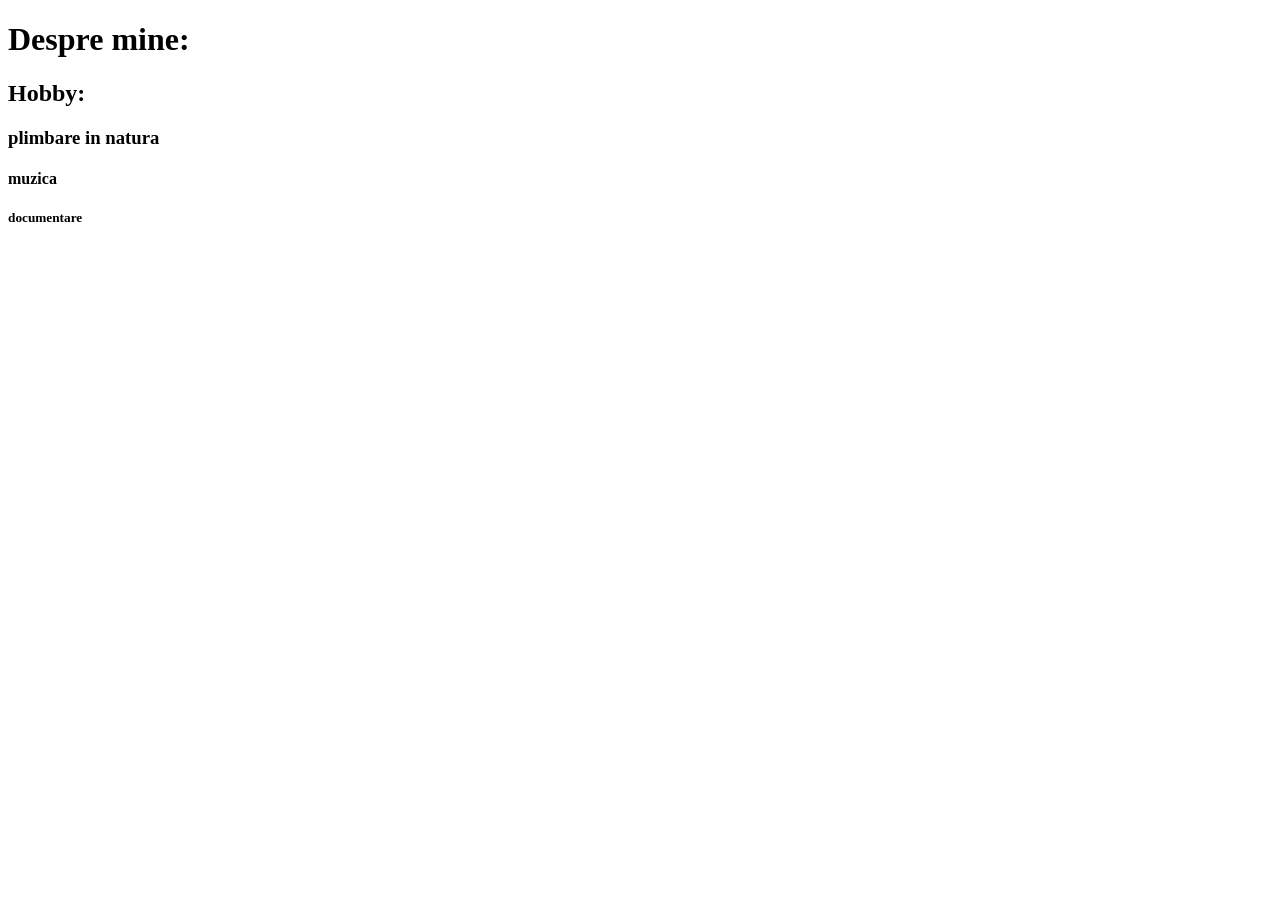
==== index.html @ 4970c7d5 "Add files via upload" ====
<!DOCTYPE html PUBLIC "-//W3C//DTD XHTML 1.0 Strict//EN"
"http://www.w3.org/TR/xhtml1/DTD/xhtml1-strict.dtd";>
<html>
<head>
   <title>Roxana</title>
   </head>	
   <body>
   	<p><h1>Despre mine:</h1></p>
   	 <p><h2>Hobby:</h2></p>
   	 <p><h3>plimbare in natura</h3></p>
   	 <p><h4>muzica</p>
   	 <p><h5>documentare</p>	
   </body>
</html>
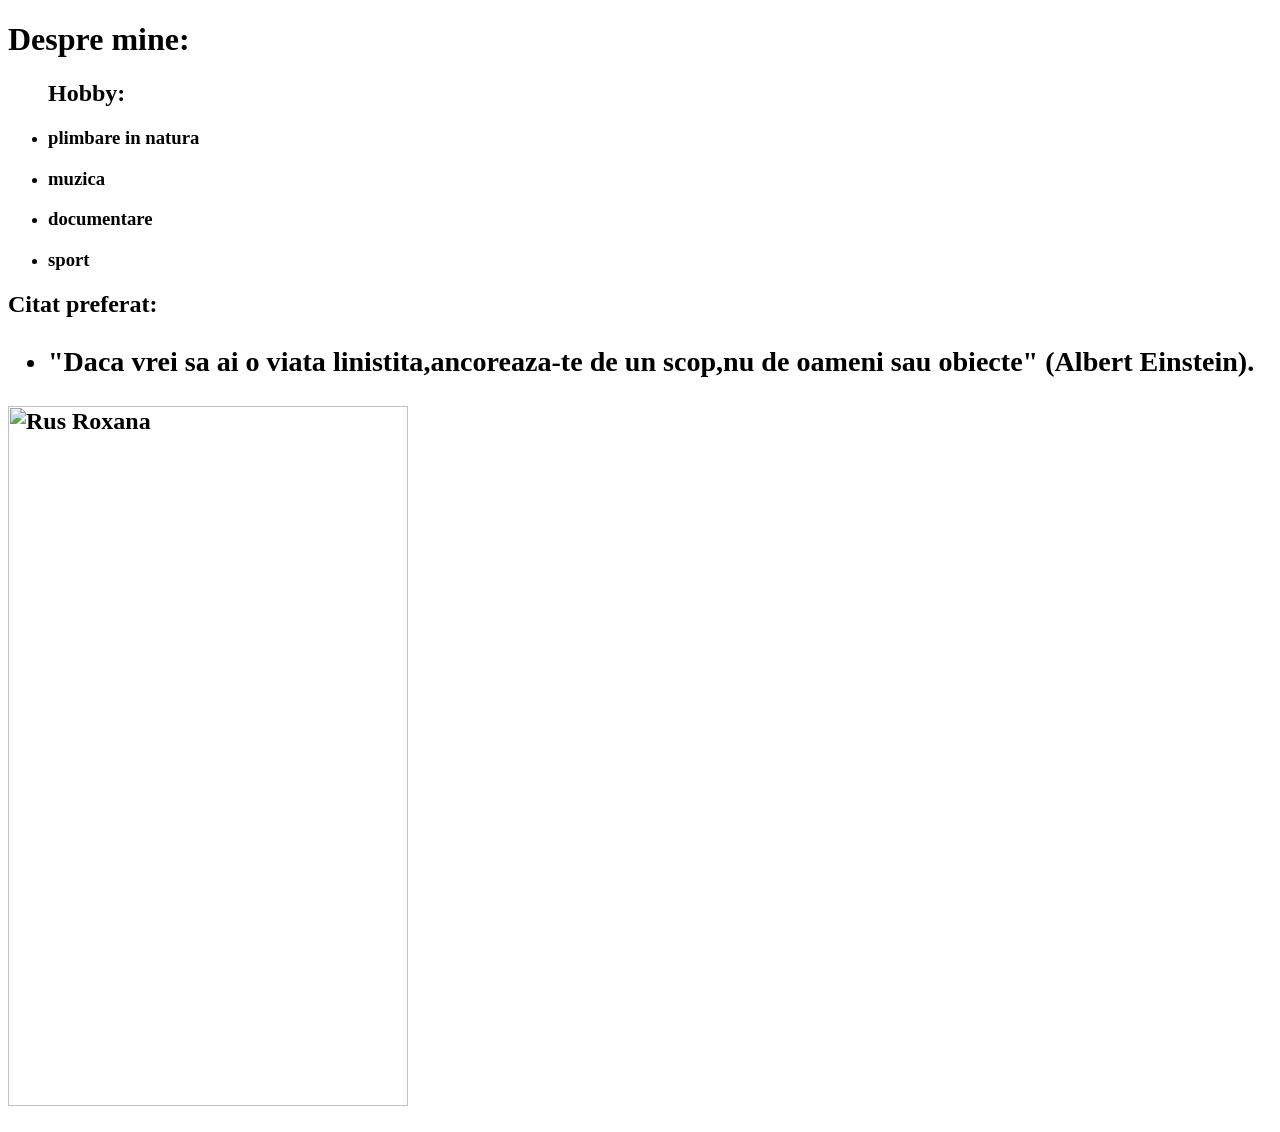
==== commit c5fddc40: "Add files via upload" ====
--- a/index.html
+++ b/index.html
@@ -6,9 +6,17 @@
    </head>	
    <body>
    	<p><h1>Despre mine:</h1></p>
+   	<ul>
    	 <p><h2>Hobby:</h2></p>
-   	 <p><h3>plimbare in natura</h3></p>
-   	 <p><h4>muzica</p>
-   	 <p><h5>documentare</p>	
+   	 <li><p><h3>plimbare in natura</h3></p></li>
+   	 <li><p><h3>muzica</p></li>
+   	 <li><p><h3>documentare</p></li>
+   	 <li><p><h3>sport</p></li>
+   	 </ul>	
+   	 <p><h2>Citat preferat:<h2></p>
+   	 <ul>
+   	 <li><p><h3>"Daca vrei sa ai o viata linistita,ancoreaza-te de un scop,nu de oameni sau obiecte" (Albert Einstein).</h3></p></li>
+   	</ul>
+      <img src="img/rox.jpg" height="700" width="400" title="Rus Roxana">
    </body>
 </html>
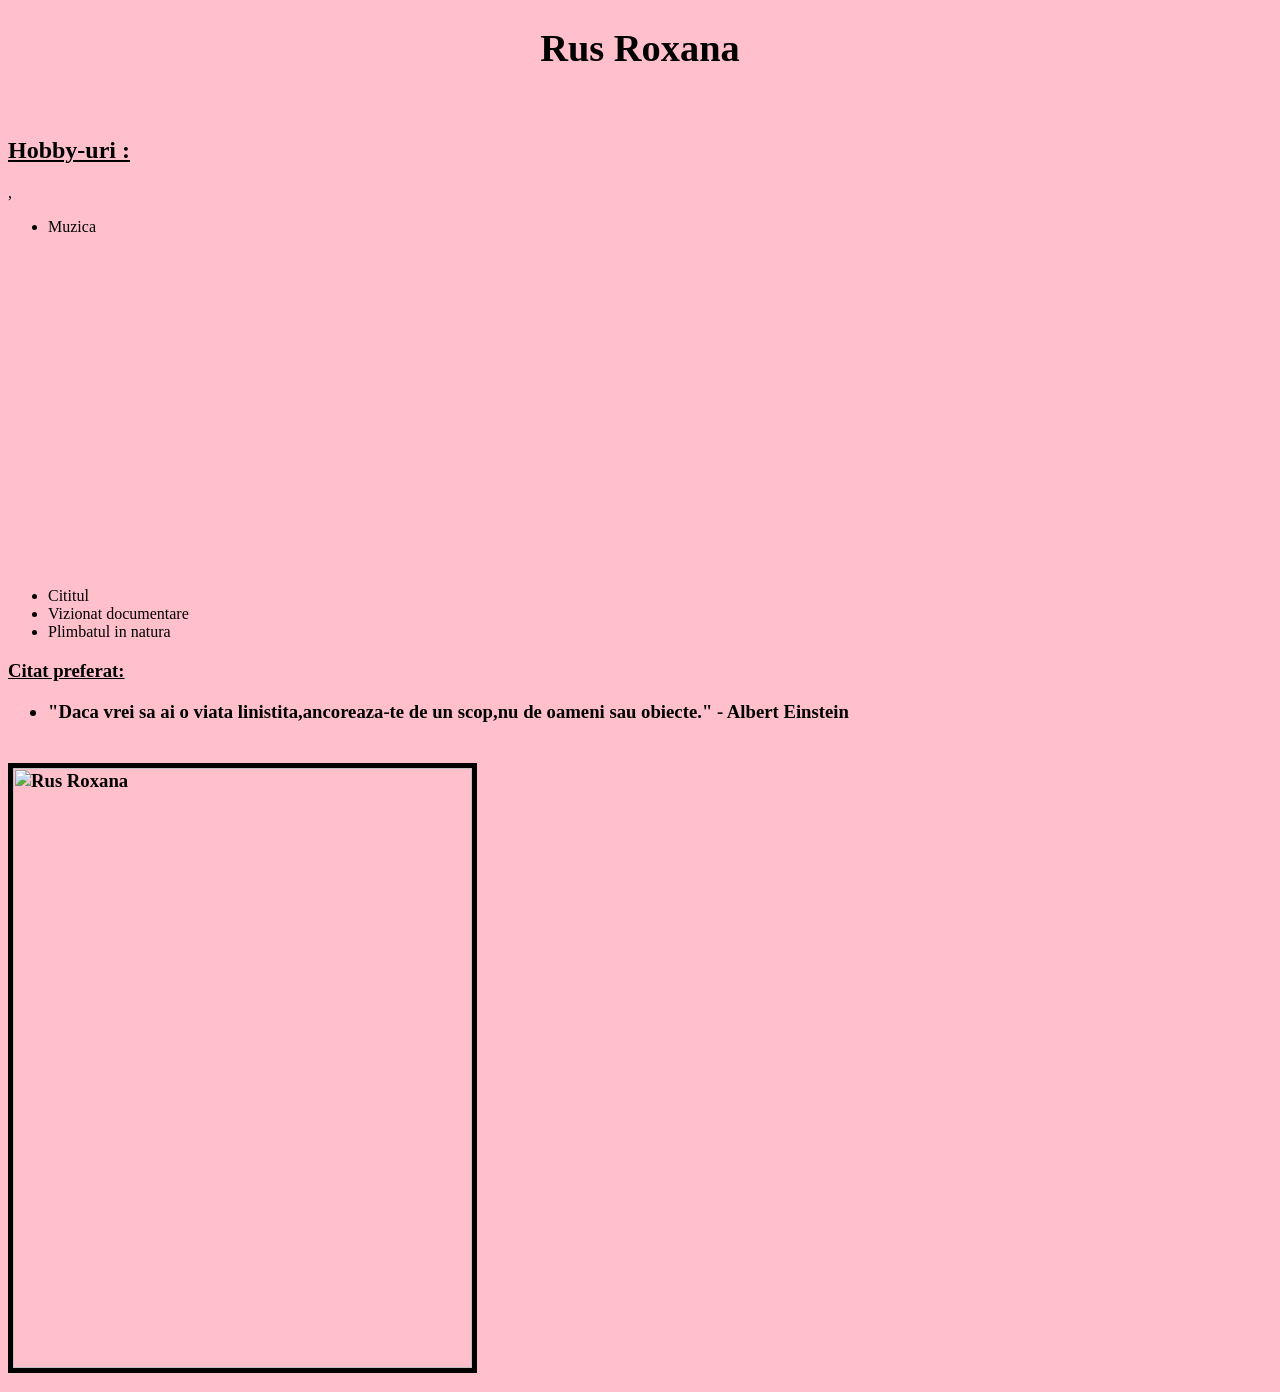
==== commit 095505cd: "Add files via upload" ====
--- a/index.html
+++ b/index.html
@@ -2,21 +2,23 @@
 "http://www.w3.org/TR/xhtml1/DTD/xhtml1-strict.dtd";>
 <html>
 <head>
-   <title>Roxana</title>
+   <title>My page</title>
    </head>	
    <body>
-   	<p><h1>Despre mine:</h1></p>
-   	<ul>
-   	 <p><h2>Hobby:</h2></p>
-   	 <li><p><h3>plimbare in natura</h3></p></li>
-   	 <li><p><h3>muzica</p></li>
-   	 <li><p><h3>documentare</p></li>
-   	 <li><p><h3>sport</p></li>
-   	 </ul>	
-   	 <p><h2>Citat preferat:<h2></p>
-   	 <ul>
-   	 <li><p><h3>"Daca vrei sa ai o viata linistita,ancoreaza-te de un scop,nu de oameni sau obiecte" (Albert Einstein).</h3></p></li>
-   	</ul>
-      <img src="img/rox.jpg" height="700" width="400" title="Rus Roxana">
+   <body bgcolor=pink>
+   	<big><h1 align="center">Rus Roxana</h1><br></big>
+         <u><p><h2>Hobby-uri :</h2>,</p></u>
+   	     <ul>
+   	        <li>Muzica</li>
+              <p><iframe width="560" height="315" src="https://www.youtube.com/embed/7xrs2YWyC1U" frameborder="0" allowfullscreen></iframe></p>
+   	        <li>Cititul</li>
+              <li>Vizionat documentare</li>
+              <li>Plimbatul in natura</li>
+   	     </ul>	
+   	 <u><p><h3>Citat preferat:<h3></p></u>
+   	     <ul>
+   	        <li>"Daca vrei sa ai o viata linistita,ancoreaza-te de un scop,nu de oameni sau obiecte." - Albert Einstein </li>
+   	     </ul><br>
+      <img src="rox.jpg" border="5" height="600" width="459" title="Rus Roxana">
    </body>
 </html>
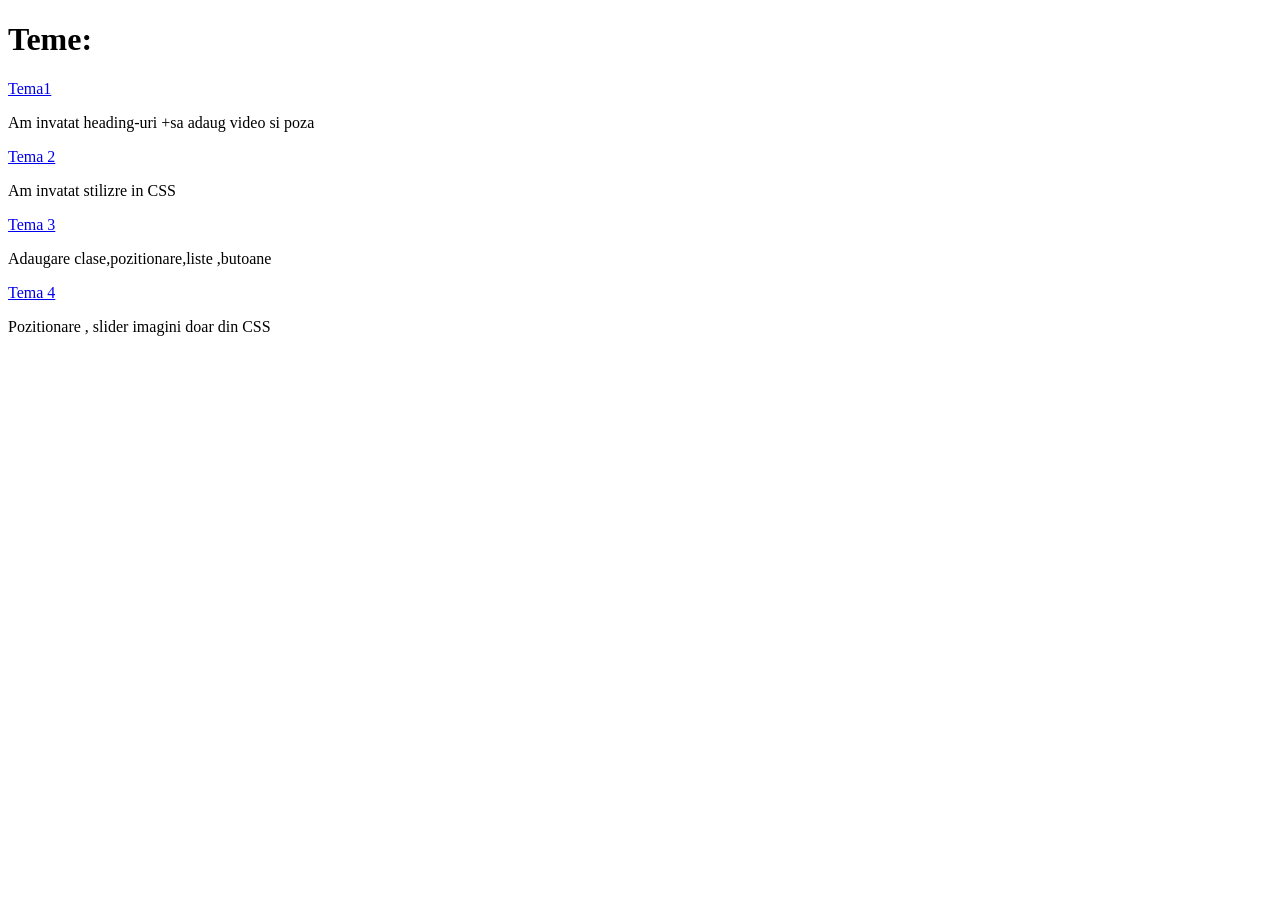
==== commit d6024390: "Add files via upload" ====
--- a/index.html
+++ b/index.html
@@ -1,24 +1,18 @@
-<!DOCTYPE html PUBLIC "-//W3C//DTD XHTML 1.0 Strict//EN"
-"http://www.w3.org/TR/xhtml1/DTD/xhtml1-strict.dtd";>
+<!DOCTYPE html>
 <html>
 <head>
-   <title>My page</title>
-   </head>	
-   <body>
-   <body bgcolor=pink>
-   	<big><h1 align="center">Rus Roxana</h1><br></big>
-         <u><p><h2>Hobby-uri :</h2>,</p></u>
-   	     <ul>
-   	        <li>Muzica</li>
-              <p><iframe width="560" height="315" src="https://www.youtube.com/embed/7xrs2YWyC1U" frameborder="0" allowfullscreen></iframe></p>
-   	        <li>Cititul</li>
-              <li>Vizionat documentare</li>
-              <li>Plimbatul in natura</li>
-   	     </ul>	
-   	 <u><p><h3>Citat preferat:<h3></p></u>
-   	     <ul>
-   	        <li>"Daca vrei sa ai o viata linistita,ancoreaza-te de un scop,nu de oameni sau obiecte." - Albert Einstein </li>
-   	     </ul><br>
-      <img src="rox.jpg" border="5" height="600" width="459" title="Rus Roxana">
-   </body>
+<title>index teme</title>
+</head>
+<body>
+   <h1>Teme:</h1>
+   <p><a href="file:///C:/Users/Q/Desktop/Teme/Tema1/index.html">Tema1</a> </p>
+   <P>Am invatat heading-uri +sa adaug video si poza </p>
+   <p><a href="file:///C:/Users/Q/Desktop/Teme/Tema%202/blue_october.html">Tema 2</a> </p>
+   <p></p>Am invatat stilizre in CSS
+   <p><a href="file:///C:/Users/Q/Desktop/Teme/Tema%203/index.html">Tema 3</a> </p>
+   <p> Adaugare clase,pozitionare,liste ,butoane</p>
+   <p><a href="file:///C:/Users/Q/Desktop/Teme/Tema%204/index1.html">Tema 4</a> </p>
+   <p>Pozitionare , slider imagini doar din CSS
+
+</body>
 </html>
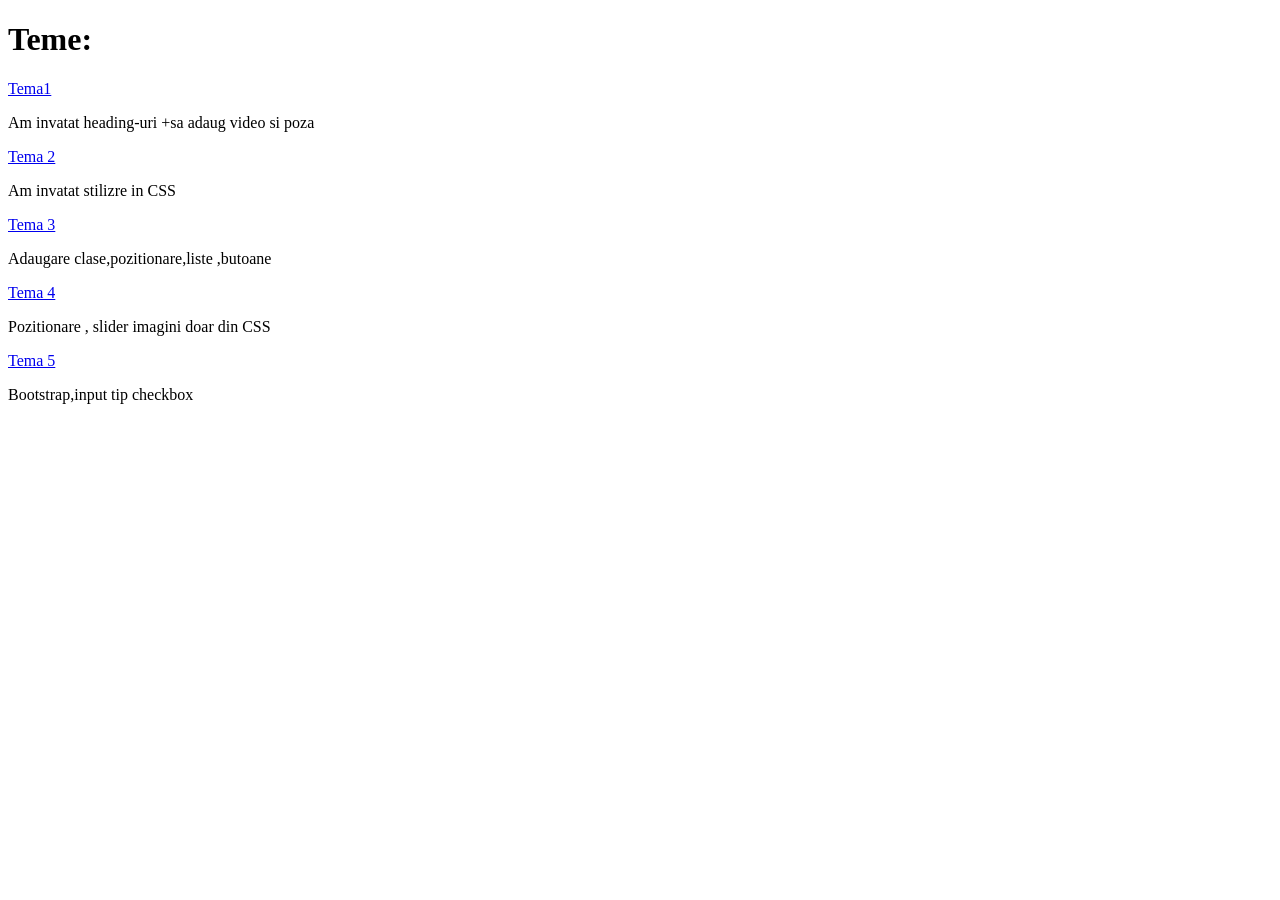
==== commit 99a555a6: "Update index.html" ====
--- a/index.html
+++ b/index.html
@@ -5,14 +5,15 @@
 </head>
 <body>
    <h1>Teme:</h1>
-   <p><a href="file:///C:/Users/Q/Desktop/Teme/Tema1/index.html">Tema1</a> </p>
+   <p><a href="teme/tema1">Tema1</a> </p>
    <P>Am invatat heading-uri +sa adaug video si poza </p>
-   <p><a href="file:///C:/Users/Q/Desktop/Teme/Tema%202/blue_october.html">Tema 2</a> </p>
+   <p><a href="teme/tema2">Tema 2</a> </p>
    <p></p>Am invatat stilizre in CSS
-   <p><a href="file:///C:/Users/Q/Desktop/Teme/Tema%203/index.html">Tema 3</a> </p>
+   <p><a href="teme/tema3">Tema 3</a> </p>
    <p> Adaugare clase,pozitionare,liste ,butoane</p>
-   <p><a href="file:///C:/Users/Q/Desktop/Teme/Tema%204/index1.html">Tema 4</a> </p>
+   <p><a href="teme/tema4">Tema 4</a> </p>
    <p>Pozitionare , slider imagini doar din CSS
-
+   <p><a href="teme/tema5">Tema 5</a></p>
+   <p>Bootstrap,input tip checkbox</p>
 </body>
-</html>+</html>
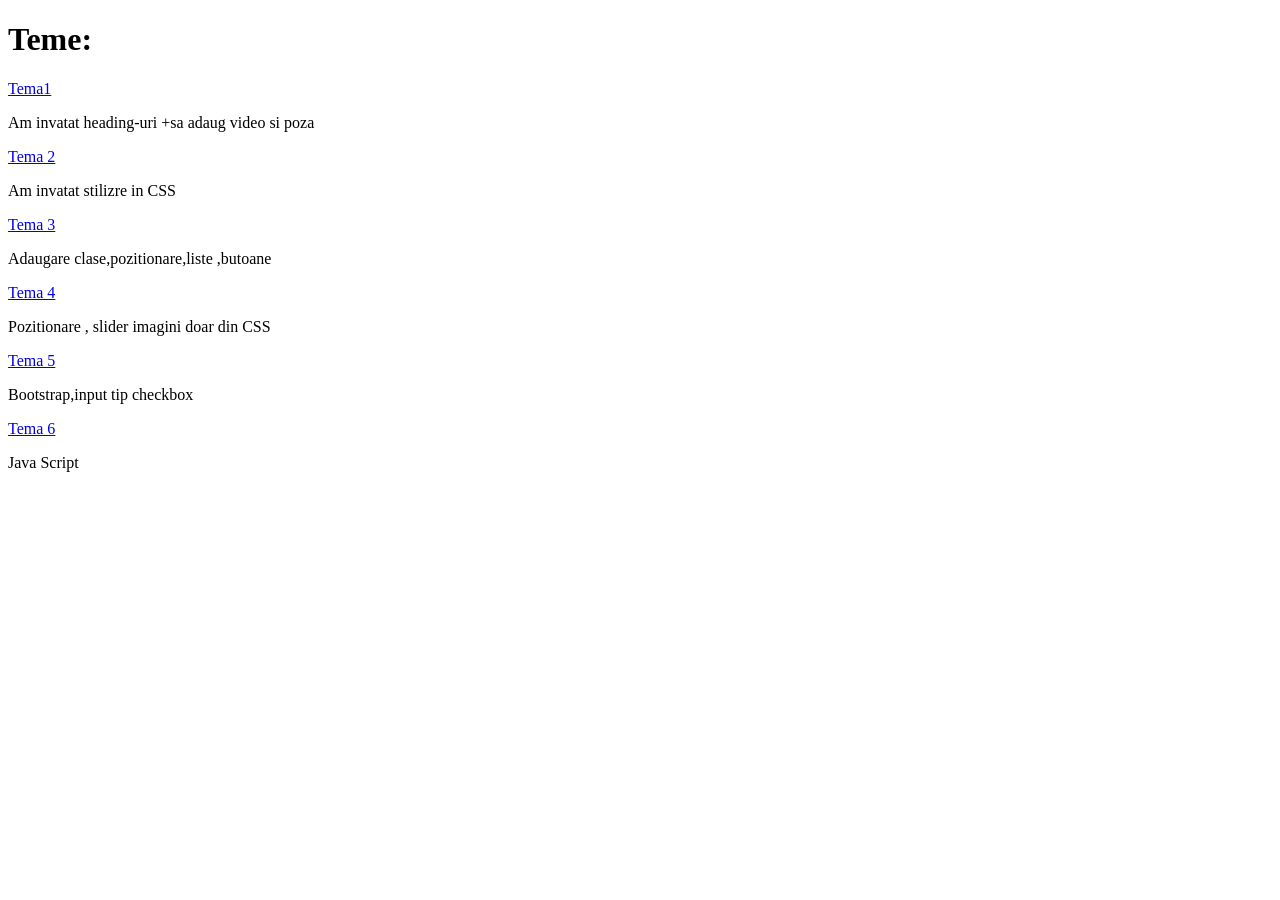
==== commit 4ee82847: "Update index.html" ====
--- a/index.html
+++ b/index.html
@@ -15,5 +15,7 @@
    <p>Pozitionare , slider imagini doar din CSS
    <p><a href="teme/tema5">Tema 5</a></p>
    <p>Bootstrap,input tip checkbox</p>
+   <p><a href="teme/tema6">Tema 6</a></p>
+   <p>Java Script</p>
 </body>
 </html>
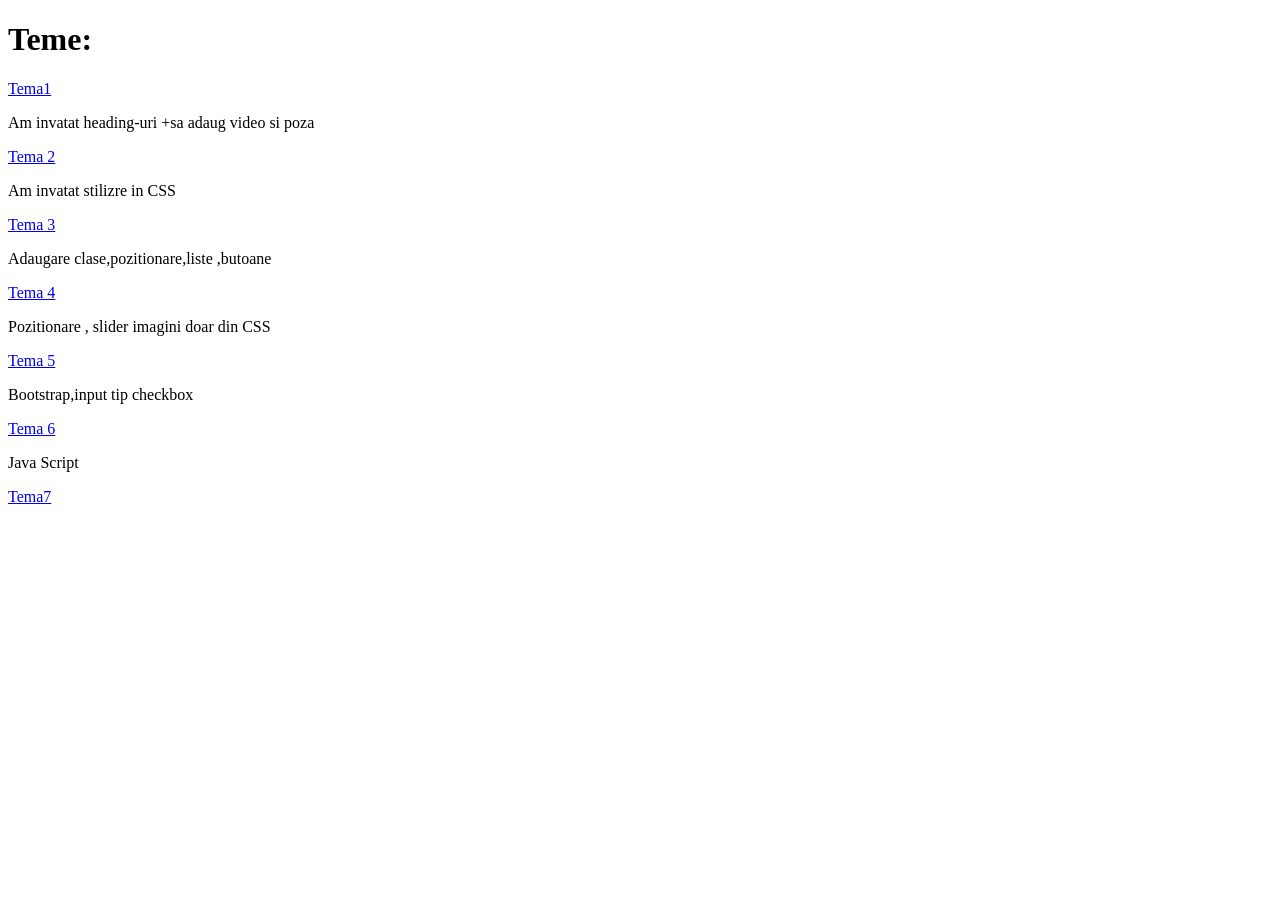
==== commit 6983e34e: "Update index.html" ====
--- a/index.html
+++ b/index.html
@@ -17,5 +17,6 @@
    <p>Bootstrap,input tip checkbox</p>
    <p><a href="teme/tema6">Tema 6</a></p>
    <p>Java Script</p>
+   <p><a href="teme/tema7"> Tema7</a></p>
 </body>
 </html>
